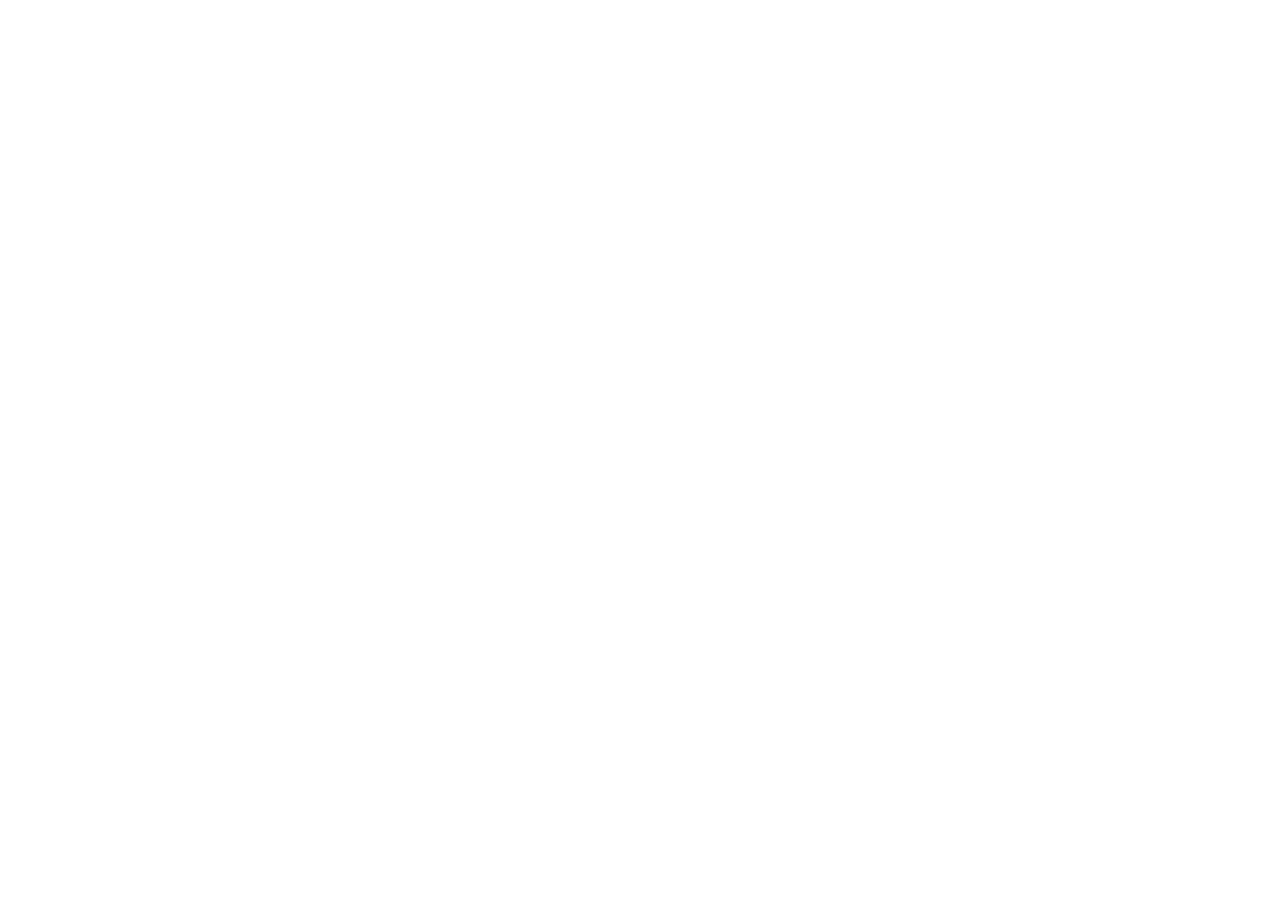
==== odin_recipes/index.html @ 4d59ba35 "init" ====
<!DOCTYPE html>
<html lang="en">
  <head>
    <meta charset="UTF-8" />
    <meta http-equiv="X-UA-Compatible" content="IE=edge" />
    <meta name="viewport" content="width=device-width, initial-scale=1.0" />
    <title>Document</title>
  </head>
  <body></body>
</html>
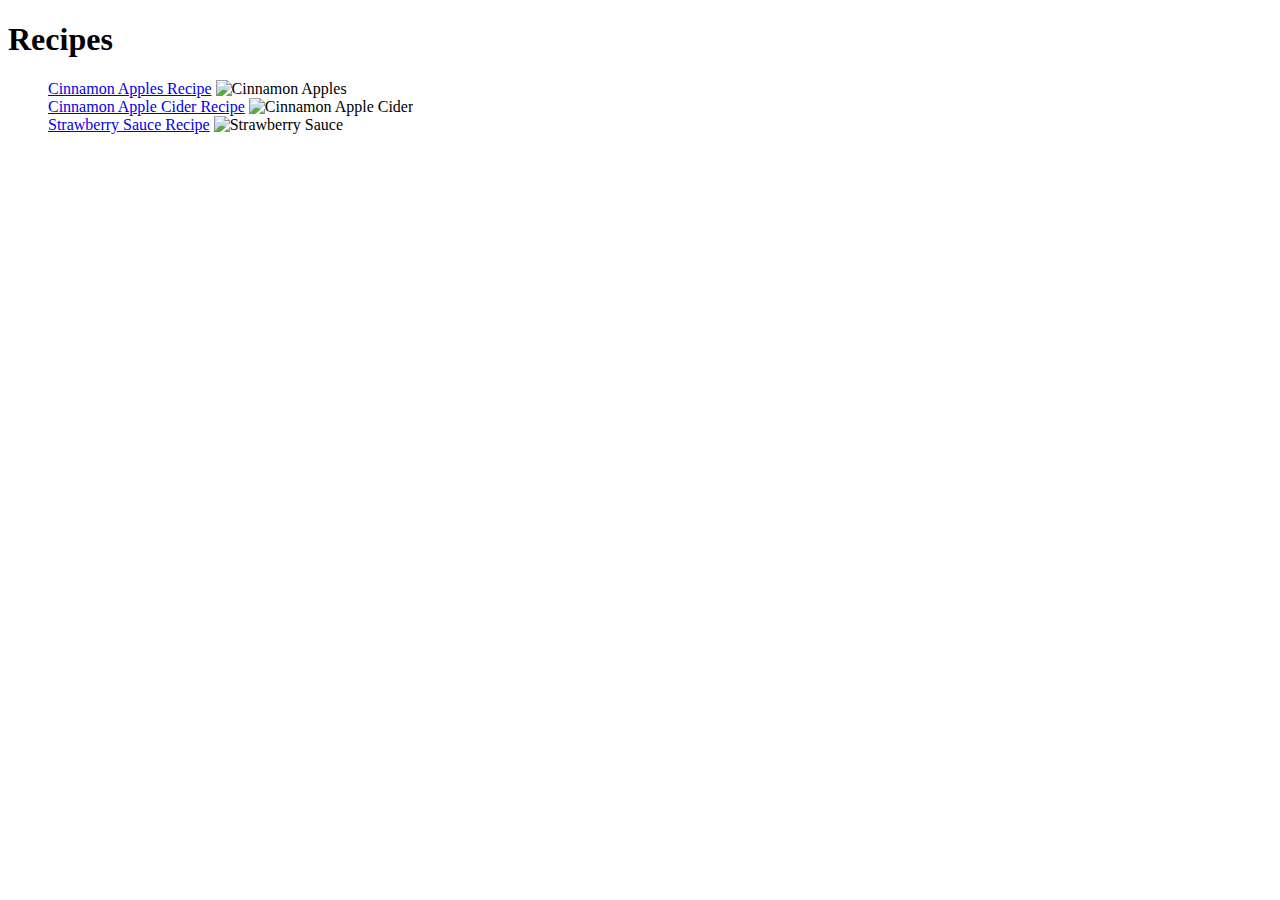
==== commit 90bc62f9: "init" ====
--- a/odin_recipes/index.html
+++ b/odin_recipes/index.html
@@ -4,7 +4,32 @@
     <meta charset="UTF-8" />
     <meta http-equiv="X-UA-Compatible" content="IE=edge" />
     <meta name="viewport" content="width=device-width, initial-scale=1.0" />
-    <title>Document</title>
+    <title>Odin Recipes</title>
   </head>
-  <body></body>
+  <body>
+    <h1>Recipes</h1>
+    <ul style="list-style-type: none">
+      <li>
+        <a href="./cinnamon_apples.html">Cinnamon Apples Recipe</a>
+        <img
+          src="https://imagesvc.meredithcorp.io/v3/mm/image?url=https%3A%2F%2Fimages.media-allrecipes.com%2Fuserphotos%2F3599815.jpg&w=596&h=596&c=sc&poi=face&q=85"
+          alt="Cinnamon Apples"
+        />
+      </li>
+      <li>
+        <a href="./cinnamon_apple_cider.html">Cinnamon Apple Cider Recipe</a>
+        <img
+          src="https://imagesvc.meredithcorp.io/v3/mm/image?url=https%3A%2F%2Fimages.media-allrecipes.com%2Fuserphotos%2F4129724.jpg&w=596&h=596&c=sc&poi=face&q=85"
+          alt="Cinnamon Apple Cider"
+        />
+      </li>
+      <li>
+        <a href="./strawberry_sauce.html">Strawberry Sauce Recipe</a>
+        <img
+          src="https://imagesvc.meredithcorp.io/v3/mm/image?url=https%3A%2F%2Fimages.media-allrecipes.com%2Fuserphotos%2F1019667.jpg&w=596&h=792&c=sc&poi=face&q=85"
+          alt="Strawberry Sauce"
+        />
+      </li>
+    </ul>
+  </body>
 </html>
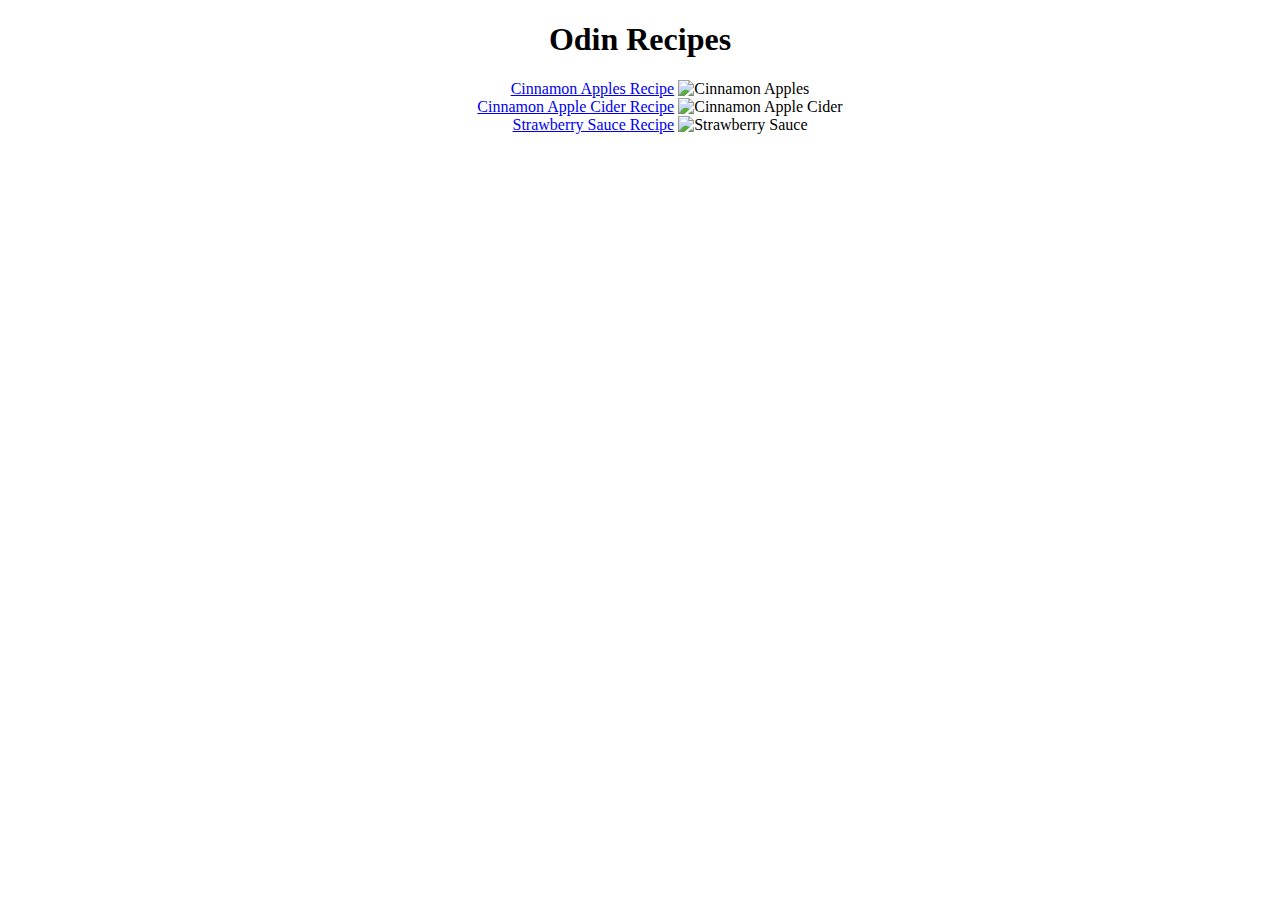
==== commit 7b27f613: "modified title and centered body" ====
--- a/odin_recipes/index.html
+++ b/odin_recipes/index.html
@@ -6,8 +6,8 @@
     <meta name="viewport" content="width=device-width, initial-scale=1.0" />
     <title>Odin Recipes</title>
   </head>
-  <body>
-    <h1>Recipes</h1>
+  <body style="text-align: center">
+    <h1>Odin Recipes</h1>
     <ul style="list-style-type: none">
       <li>
         <a href="./cinnamon_apples.html">Cinnamon Apples Recipe</a>
